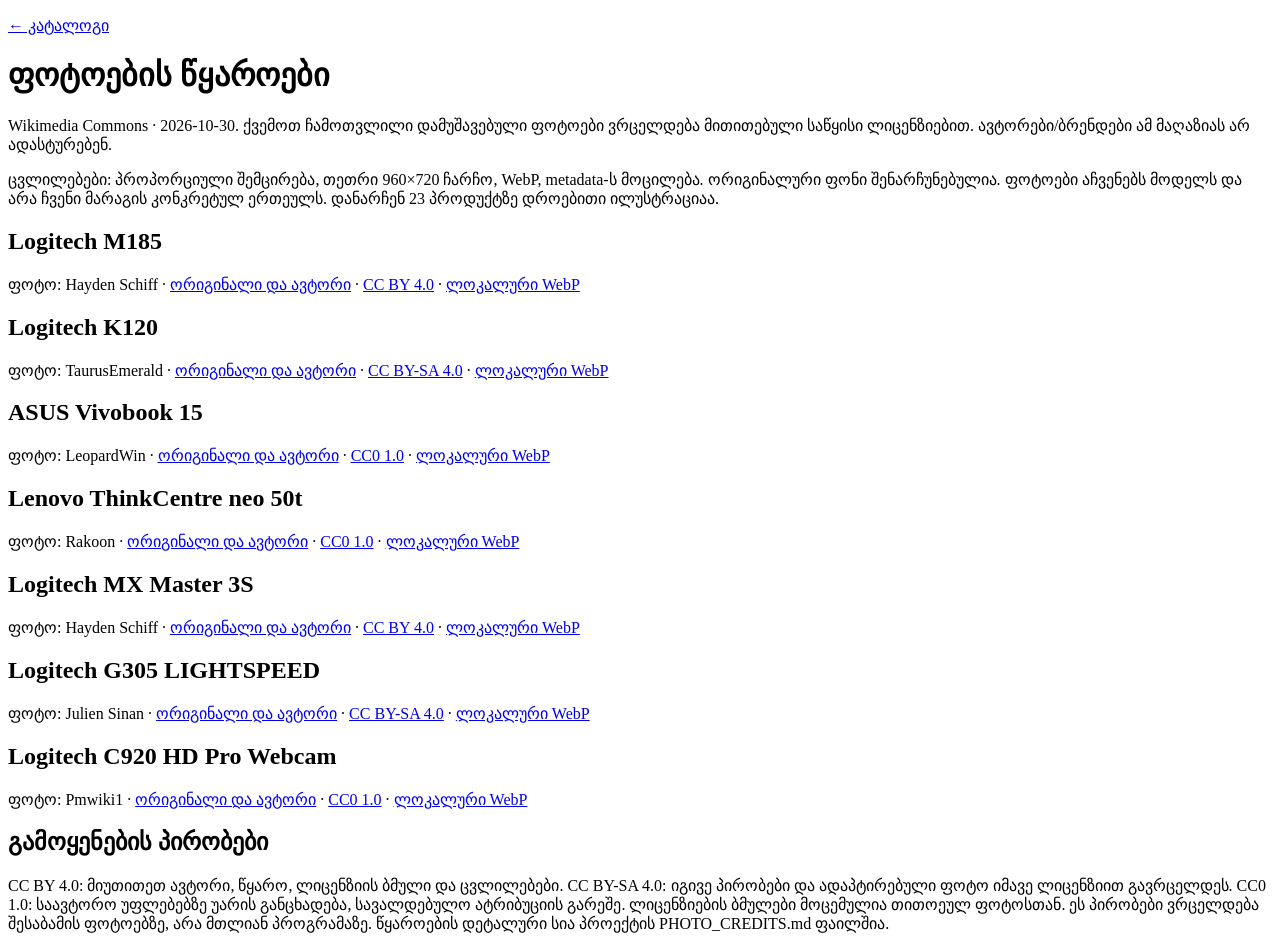
==== OnlineStore.API/wwwroot/images/products/credits.html @ e0b91d1f "Add licensed product photographs, local assets and catalog verification" ====
<!doctype html><html lang="ka"><meta charset="utf-8"><meta name="viewport" content="width=device-width,initial-scale=1"><title>ფოტოების წყაროები — OnlineStore</title><link rel="stylesheet" href="/css/styles.css"><body><main class="container"><p><a href="/products">← კატალოგი</a></p><h1>ფოტოების წყაროები</h1><p>Wikimedia Commons · 2026-10-30. ქვემოთ ჩამოთვლილი დამუშავებული ფოტოები ვრცელდება მითითებული საწყისი ლიცენზიებით. ავტორები/ბრენდები ამ მაღაზიას არ ადასტურებენ.</p><p>ცვლილებები: პროპორციული შემცირება, თეთრი 960×720 ჩარჩო, WebP, metadata-ს მოცილება. ორიგინალური ფონი შენარჩუნებულია. ფოტოები აჩვენებს მოდელს და არა ჩვენი მარაგის კონკრეტულ ერთეულს. დანარჩენ 23 პროდუქტზე დროებითი ილუსტრაციაა.</p>
<section><h2>Logitech M185</h2><p>ფოტო: Hayden Schiff · <a href="https://commons.wikimedia.org/wiki/File:Logitech_M185_mouse_HS05.jpg">ორიგინალი და ავტორი</a> · <a href="https://creativecommons.org/licenses/by/4.0/">CC BY 4.0</a> · <a href="/images/products/logitech-m185.webp">ლოკალური WebP</a></p></section>
<section><h2>Logitech K120</h2><p>ფოტო: TaurusEmerald · <a href="https://commons.wikimedia.org/wiki/File:Logitech_K120_Keyboard.jpg">ორიგინალი და ავტორი</a> · <a href="https://creativecommons.org/licenses/by-sa/4.0/">CC BY-SA 4.0</a> · <a href="/images/products/logitech-k120.webp">ლოკალური WebP</a></p></section>
<section><h2>ASUS Vivobook 15</h2><p>ფოტო: LeopardWin · <a href="https://commons.wikimedia.org/wiki/File:Asus_Vivobook_15.jpg">ორიგინალი და ავტორი</a> · <a href="https://creativecommons.org/publicdomain/zero/1.0/">CC0 1.0</a> · <a href="/images/products/asus-vivobook-15.webp">ლოკალური WebP</a></p></section>
<section><h2>Lenovo ThinkCentre neo 50t</h2><p>ფოტო: Rakoon · <a href="https://commons.wikimedia.org/wiki/File:Lenovo_ThinkCentre_neo_50t_obverse.jpg">ორიგინალი და ავტორი</a> · <a href="https://creativecommons.org/publicdomain/zero/1.0/">CC0 1.0</a> · <a href="/images/products/lenovo-thinkcentre-neo-50t.webp">ლოკალური WebP</a></p></section>
<section><h2>Logitech MX Master 3S</h2><p>ფოტო: Hayden Schiff · <a href="https://commons.wikimedia.org/wiki/File:Logitech_MX_Master_3S_HS01.jpg">ორიგინალი და ავტორი</a> · <a href="https://creativecommons.org/licenses/by/4.0/">CC BY 4.0</a> · <a href="/images/products/logitech-mx-master-3s.webp">ლოკალური WebP</a></p></section>
<section><h2>Logitech G305 LIGHTSPEED</h2><p>ფოტო: Julien Sinan · <a href="https://commons.wikimedia.org/wiki/File:Une_souris_Logitech_G305..jpg">ორიგინალი და ავტორი</a> · <a href="https://creativecommons.org/licenses/by-sa/4.0/">CC BY-SA 4.0</a> · <a href="/images/products/logitech-g305.webp">ლოკალური WebP</a></p></section>
<section><h2>Logitech C920 HD Pro Webcam</h2><p>ფოტო: Pmwiki1 · <a href="https://commons.wikimedia.org/wiki/File:Webcam_01.jpg">ორიგინალი და ავტორი</a> · <a href="https://creativecommons.org/publicdomain/zero/1.0/">CC0 1.0</a> · <a href="/images/products/logitech-c920.webp">ლოკალური WebP</a></p></section>
<h2>გამოყენების პირობები</h2><p>CC BY 4.0: მიუთითეთ ავტორი, წყარო, ლიცენზიის ბმული და ცვლილებები. CC BY-SA 4.0: იგივე პირობები და ადაპტირებული ფოტო იმავე ლიცენზიით გავრცელდეს. CC0 1.0: საავტორო უფლებებზე უარის განცხადება, სავალდებულო ატრიბუციის გარეშე. ლიცენზიების ბმულები მოცემულია თითოეულ ფოტოსთან. ეს პირობები ვრცელდება შესაბამის ფოტოებზე, არა მთლიან პროგრამაზე. წყაროების დეტალური სია პროექტის PHOTO_CREDITS.md ფაილშია.</p></main></body></html>
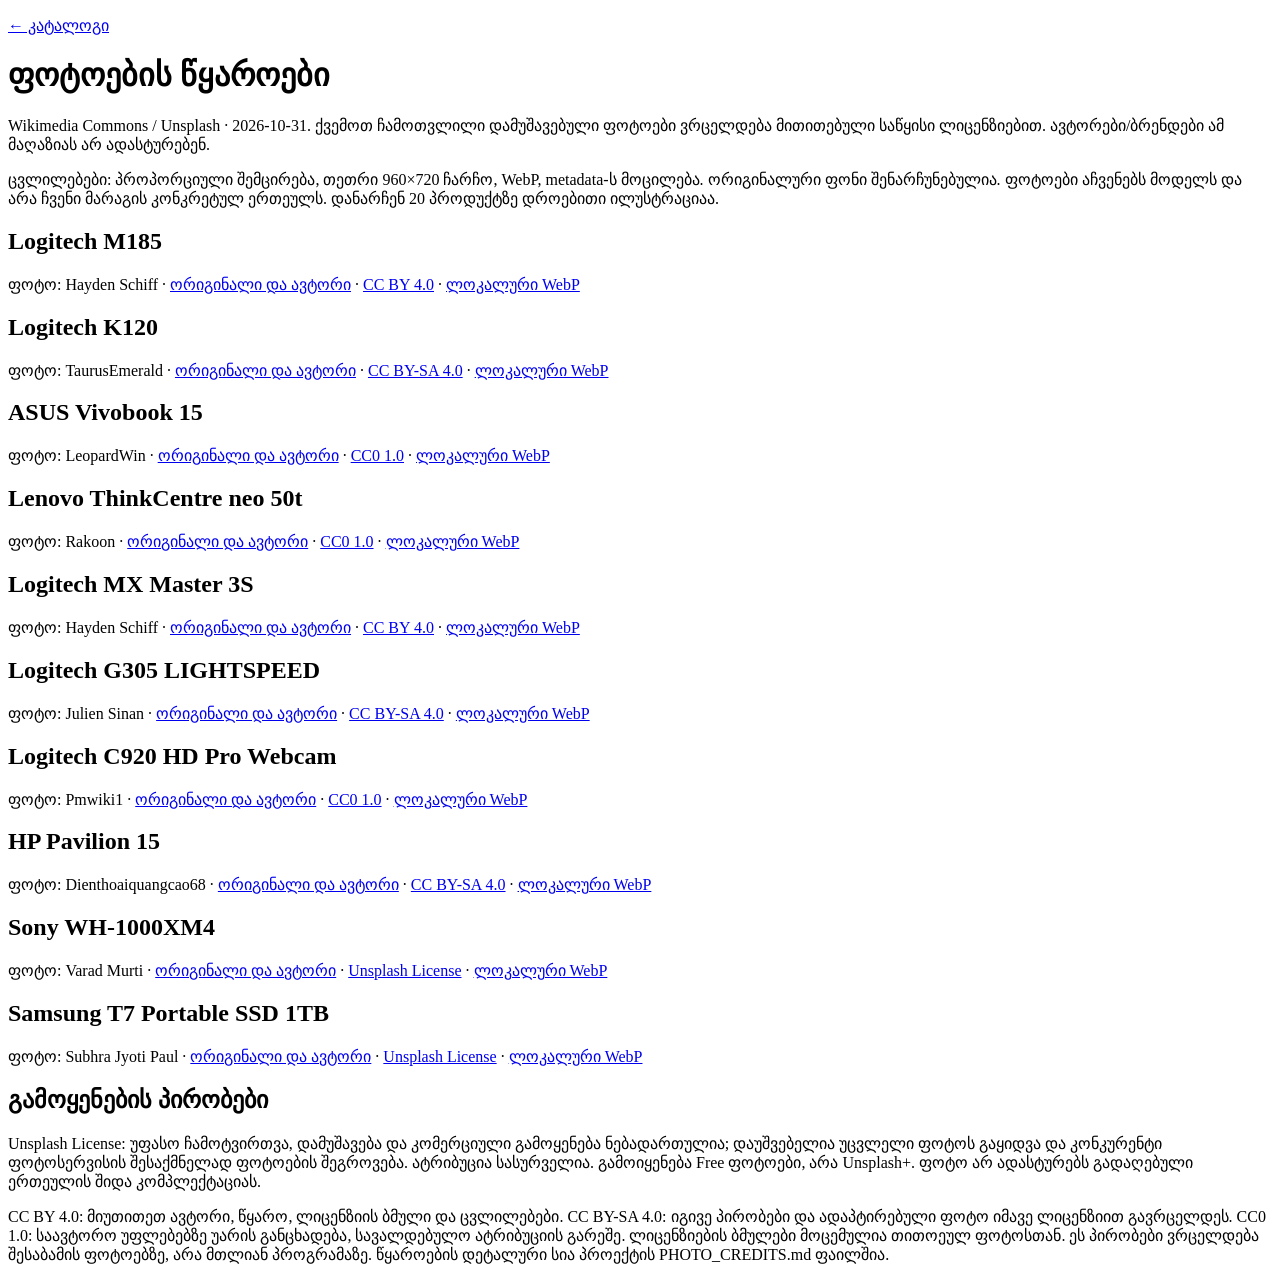
==== commit 8da1bcf0: "Add licensed HP Pavilion, Sony XM4 and Samsung T7 photographs" ====
--- a/OnlineStore.API/wwwroot/images/products/credits.html
+++ b/OnlineStore.API/wwwroot/images/products/credits.html
@@ -1,4 +1,4 @@
-<!doctype html><html lang="ka"><meta charset="utf-8"><meta name="viewport" content="width=device-width,initial-scale=1"><title>ფოტოების წყაროები — OnlineStore</title><link rel="stylesheet" href="/css/styles.css"><body><main class="container"><p><a href="/products">← კატალოგი</a></p><h1>ფოტოების წყაროები</h1><p>Wikimedia Commons · 2026-10-30. ქვემოთ ჩამოთვლილი დამუშავებული ფოტოები ვრცელდება მითითებული საწყისი ლიცენზიებით. ავტორები/ბრენდები ამ მაღაზიას არ ადასტურებენ.</p><p>ცვლილებები: პროპორციული შემცირება, თეთრი 960×720 ჩარჩო, WebP, metadata-ს მოცილება. ორიგინალური ფონი შენარჩუნებულია. ფოტოები აჩვენებს მოდელს და არა ჩვენი მარაგის კონკრეტულ ერთეულს. დანარჩენ 23 პროდუქტზე დროებითი ილუსტრაციაა.</p>
+<!doctype html><html lang="ka"><meta charset="utf-8"><meta name="viewport" content="width=device-width,initial-scale=1"><title>ფოტოების წყაროები — OnlineStore</title><link rel="stylesheet" href="/css/styles.css"><body><main class="container"><p><a href="/products">← კატალოგი</a></p><h1>ფოტოების წყაროები</h1><p>Wikimedia Commons / Unsplash · 2026-10-31. ქვემოთ ჩამოთვლილი დამუშავებული ფოტოები ვრცელდება მითითებული საწყისი ლიცენზიებით. ავტორები/ბრენდები ამ მაღაზიას არ ადასტურებენ.</p><p>ცვლილებები: პროპორციული შემცირება, თეთრი 960×720 ჩარჩო, WebP, metadata-ს მოცილება. ორიგინალური ფონი შენარჩუნებულია. ფოტოები აჩვენებს მოდელს და არა ჩვენი მარაგის კონკრეტულ ერთეულს. დანარჩენ 20 პროდუქტზე დროებითი ილუსტრაციაა.</p>
 <section><h2>Logitech M185</h2><p>ფოტო: Hayden Schiff · <a href="https://commons.wikimedia.org/wiki/File:Logitech_M185_mouse_HS05.jpg">ორიგინალი და ავტორი</a> · <a href="https://creativecommons.org/licenses/by/4.0/">CC BY 4.0</a> · <a href="/images/products/logitech-m185.webp">ლოკალური WebP</a></p></section>
 <section><h2>Logitech K120</h2><p>ფოტო: TaurusEmerald · <a href="https://commons.wikimedia.org/wiki/File:Logitech_K120_Keyboard.jpg">ორიგინალი და ავტორი</a> · <a href="https://creativecommons.org/licenses/by-sa/4.0/">CC BY-SA 4.0</a> · <a href="/images/products/logitech-k120.webp">ლოკალური WebP</a></p></section>
 <section><h2>ASUS Vivobook 15</h2><p>ფოტო: LeopardWin · <a href="https://commons.wikimedia.org/wiki/File:Asus_Vivobook_15.jpg">ორიგინალი და ავტორი</a> · <a href="https://creativecommons.org/publicdomain/zero/1.0/">CC0 1.0</a> · <a href="/images/products/asus-vivobook-15.webp">ლოკალური WebP</a></p></section>
@@ -6,4 +6,6 @@
 <section><h2>Logitech MX Master 3S</h2><p>ფოტო: Hayden Schiff · <a href="https://commons.wikimedia.org/wiki/File:Logitech_MX_Master_3S_HS01.jpg">ორიგინალი და ავტორი</a> · <a href="https://creativecommons.org/licenses/by/4.0/">CC BY 4.0</a> · <a href="/images/products/logitech-mx-master-3s.webp">ლოკალური WebP</a></p></section>
 <section><h2>Logitech G305 LIGHTSPEED</h2><p>ფოტო: Julien Sinan · <a href="https://commons.wikimedia.org/wiki/File:Une_souris_Logitech_G305..jpg">ორიგინალი და ავტორი</a> · <a href="https://creativecommons.org/licenses/by-sa/4.0/">CC BY-SA 4.0</a> · <a href="/images/products/logitech-g305.webp">ლოკალური WebP</a></p></section>
 <section><h2>Logitech C920 HD Pro Webcam</h2><p>ფოტო: Pmwiki1 · <a href="https://commons.wikimedia.org/wiki/File:Webcam_01.jpg">ორიგინალი და ავტორი</a> · <a href="https://creativecommons.org/publicdomain/zero/1.0/">CC0 1.0</a> · <a href="/images/products/logitech-c920.webp">ლოკალური WebP</a></p></section>
-<h2>გამოყენების პირობები</h2><p>CC BY 4.0: მიუთითეთ ავტორი, წყარო, ლიცენზიის ბმული და ცვლილებები. CC BY-SA 4.0: იგივე პირობები და ადაპტირებული ფოტო იმავე ლიცენზიით გავრცელდეს. CC0 1.0: საავტორო უფლებებზე უარის განცხადება, სავალდებულო ატრიბუციის გარეშე. ლიცენზიების ბმულები მოცემულია თითოეულ ფოტოსთან. ეს პირობები ვრცელდება შესაბამის ფოტოებზე, არა მთლიან პროგრამაზე. წყაროების დეტალური სია პროექტის PHOTO_CREDITS.md ფაილშია.</p></main></body></html>+<section><h2>HP Pavilion 15</h2><p>ფოტო: Dienthoaiquangcao68 · <a href="https://commons.wikimedia.org/wiki/File:HP_Pavilion_15_cs3095nr.png">ორიგინალი და ავტორი</a> · <a href="https://creativecommons.org/licenses/by-sa/4.0/">CC BY-SA 4.0</a> · <a href="/images/products/hp-pavilion-15.webp">ლოკალური WebP</a></p></section>
+<section><h2>Sony WH-1000XM4</h2><p>ფოტო: Varad Murti · <a href="https://unsplash.com/photos/black-wireless-headphones-on-white-table-GxWwjOjJ5Ss">ორიგინალი და ავტორი</a> · <a href="https://unsplash.com/license">Unsplash License</a> · <a href="/images/products/sony-wh-1000xm4.webp">ლოკალური WebP</a></p></section>
+<section><h2>Samsung T7 Portable SSD 1TB</h2><p>ფოტო: Subhra Jyoti Paul · <a href="https://unsplash.com/photos/samsung-portable-ssd-next-to-a-backlit-keyboard-sYoBuj-0zms">ორიგინალი და ავტორი</a> · <a href="https://unsplash.com/license">Unsplash License</a> · <a href="/images/products/samsung-t7.webp">ლოკალური WebP</a></p></section><h2>გამოყენების პირობები</h2><p>Unsplash License: უფასო ჩამოტვირთვა, დამუშავება და კომერციული გამოყენება ნებადართულია; დაუშვებელია უცვლელი ფოტოს გაყიდვა და კონკურენტი ფოტოსერვისის შესაქმნელად ფოტოების შეგროვება. ატრიბუცია სასურველია. გამოიყენება Free ფოტოები, არა Unsplash+. ფოტო არ ადასტურებს გადაღებული ერთეულის შიდა კომპლექტაციას.</p><p>CC BY 4.0: მიუთითეთ ავტორი, წყარო, ლიცენზიის ბმული და ცვლილებები. CC BY-SA 4.0: იგივე პირობები და ადაპტირებული ფოტო იმავე ლიცენზიით გავრცელდეს. CC0 1.0: საავტორო უფლებებზე უარის განცხადება, სავალდებულო ატრიბუციის გარეშე. ლიცენზიების ბმულები მოცემულია თითოეულ ფოტოსთან. ეს პირობები ვრცელდება შესაბამის ფოტოებზე, არა მთლიან პროგრამაზე. წყაროების დეტალური სია პროექტის PHOTO_CREDITS.md ფაილშია.</p></main></body></html>
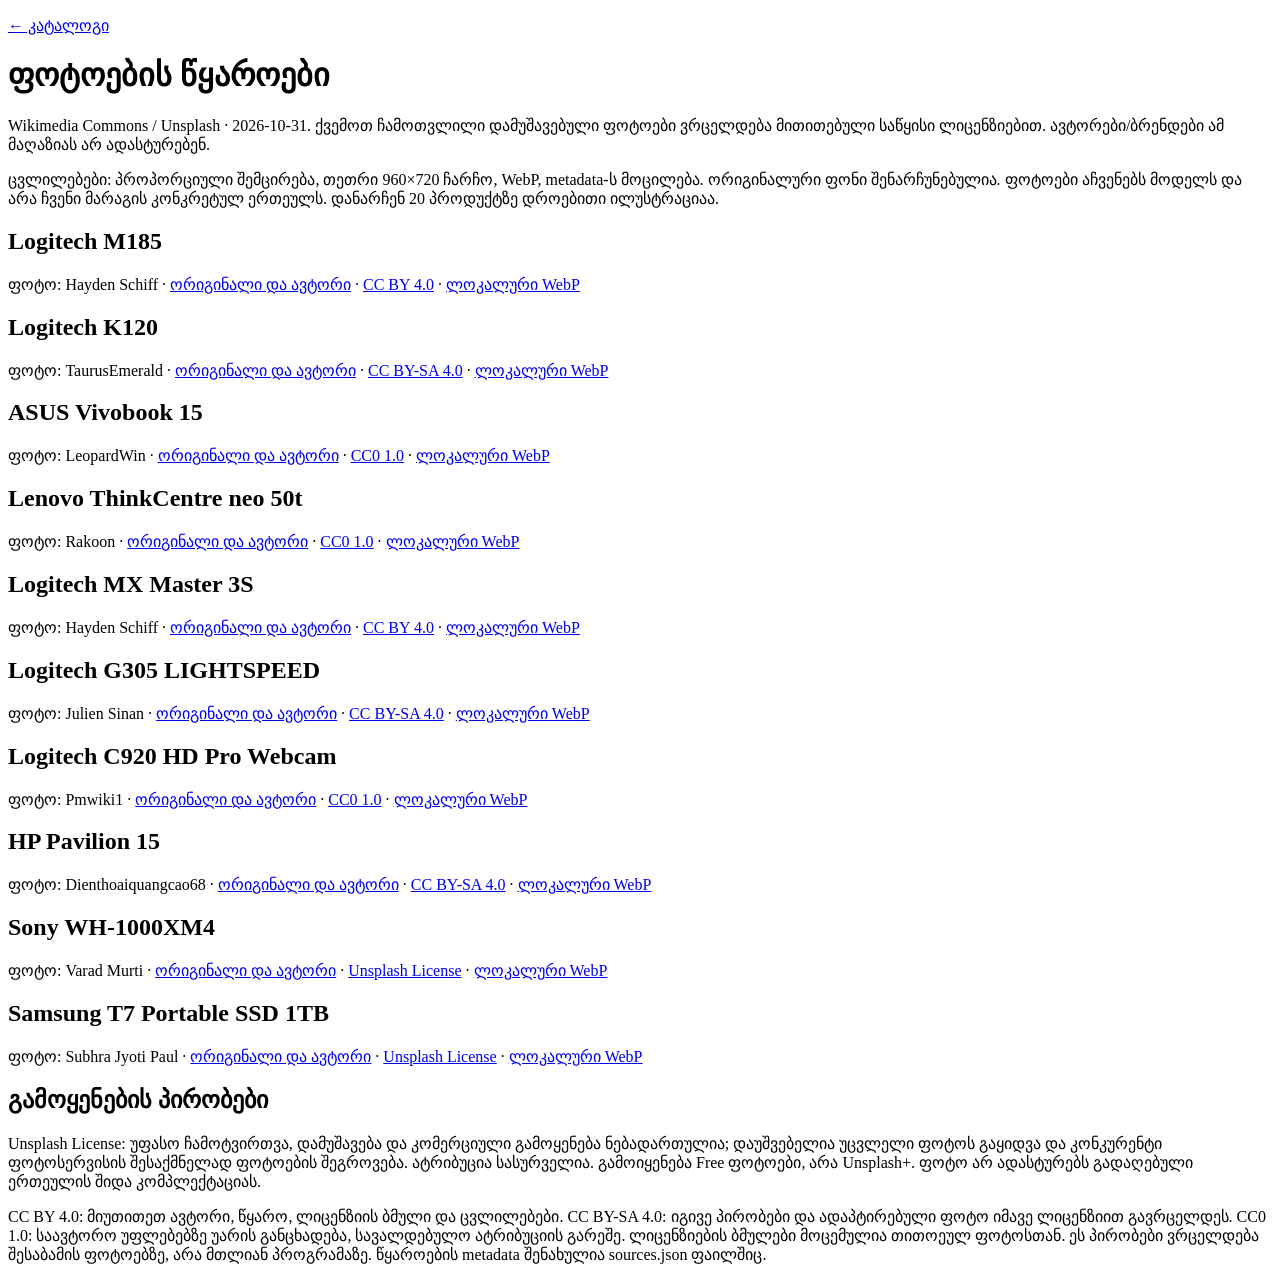
==== commit 71024b1b: "Simplify project documentation and rewrite presentation in third person" ====
--- a/OnlineStore.API/wwwroot/images/products/credits.html
+++ b/OnlineStore.API/wwwroot/images/products/credits.html
@@ -8,4 +8,4 @@
 <section><h2>Logitech C920 HD Pro Webcam</h2><p>ფოტო: Pmwiki1 · <a href="https://commons.wikimedia.org/wiki/File:Webcam_01.jpg">ორიგინალი და ავტორი</a> · <a href="https://creativecommons.org/publicdomain/zero/1.0/">CC0 1.0</a> · <a href="/images/products/logitech-c920.webp">ლოკალური WebP</a></p></section>
 <section><h2>HP Pavilion 15</h2><p>ფოტო: Dienthoaiquangcao68 · <a href="https://commons.wikimedia.org/wiki/File:HP_Pavilion_15_cs3095nr.png">ორიგინალი და ავტორი</a> · <a href="https://creativecommons.org/licenses/by-sa/4.0/">CC BY-SA 4.0</a> · <a href="/images/products/hp-pavilion-15.webp">ლოკალური WebP</a></p></section>
 <section><h2>Sony WH-1000XM4</h2><p>ფოტო: Varad Murti · <a href="https://unsplash.com/photos/black-wireless-headphones-on-white-table-GxWwjOjJ5Ss">ორიგინალი და ავტორი</a> · <a href="https://unsplash.com/license">Unsplash License</a> · <a href="/images/products/sony-wh-1000xm4.webp">ლოკალური WebP</a></p></section>
-<section><h2>Samsung T7 Portable SSD 1TB</h2><p>ფოტო: Subhra Jyoti Paul · <a href="https://unsplash.com/photos/samsung-portable-ssd-next-to-a-backlit-keyboard-sYoBuj-0zms">ორიგინალი და ავტორი</a> · <a href="https://unsplash.com/license">Unsplash License</a> · <a href="/images/products/samsung-t7.webp">ლოკალური WebP</a></p></section><h2>გამოყენების პირობები</h2><p>Unsplash License: უფასო ჩამოტვირთვა, დამუშავება და კომერციული გამოყენება ნებადართულია; დაუშვებელია უცვლელი ფოტოს გაყიდვა და კონკურენტი ფოტოსერვისის შესაქმნელად ფოტოების შეგროვება. ატრიბუცია სასურველია. გამოიყენება Free ფოტოები, არა Unsplash+. ფოტო არ ადასტურებს გადაღებული ერთეულის შიდა კომპლექტაციას.</p><p>CC BY 4.0: მიუთითეთ ავტორი, წყარო, ლიცენზიის ბმული და ცვლილებები. CC BY-SA 4.0: იგივე პირობები და ადაპტირებული ფოტო იმავე ლიცენზიით გავრცელდეს. CC0 1.0: საავტორო უფლებებზე უარის განცხადება, სავალდებულო ატრიბუციის გარეშე. ლიცენზიების ბმულები მოცემულია თითოეულ ფოტოსთან. ეს პირობები ვრცელდება შესაბამის ფოტოებზე, არა მთლიან პროგრამაზე. წყაროების დეტალური სია პროექტის PHOTO_CREDITS.md ფაილშია.</p></main></body></html>+<section><h2>Samsung T7 Portable SSD 1TB</h2><p>ფოტო: Subhra Jyoti Paul · <a href="https://unsplash.com/photos/samsung-portable-ssd-next-to-a-backlit-keyboard-sYoBuj-0zms">ორიგინალი და ავტორი</a> · <a href="https://unsplash.com/license">Unsplash License</a> · <a href="/images/products/samsung-t7.webp">ლოკალური WebP</a></p></section><h2>გამოყენების პირობები</h2><p>Unsplash License: უფასო ჩამოტვირთვა, დამუშავება და კომერციული გამოყენება ნებადართულია; დაუშვებელია უცვლელი ფოტოს გაყიდვა და კონკურენტი ფოტოსერვისის შესაქმნელად ფოტოების შეგროვება. ატრიბუცია სასურველია. გამოიყენება Free ფოტოები, არა Unsplash+. ფოტო არ ადასტურებს გადაღებული ერთეულის შიდა კომპლექტაციას.</p><p>CC BY 4.0: მიუთითეთ ავტორი, წყარო, ლიცენზიის ბმული და ცვლილებები. CC BY-SA 4.0: იგივე პირობები და ადაპტირებული ფოტო იმავე ლიცენზიით გავრცელდეს. CC0 1.0: საავტორო უფლებებზე უარის განცხადება, სავალდებულო ატრიბუციის გარეშე. ლიცენზიების ბმულები მოცემულია თითოეულ ფოტოსთან. ეს პირობები ვრცელდება შესაბამის ფოტოებზე, არა მთლიან პროგრამაზე. წყაროების metadata შენახულია sources.json ფაილშიც.</p></main></body></html>
